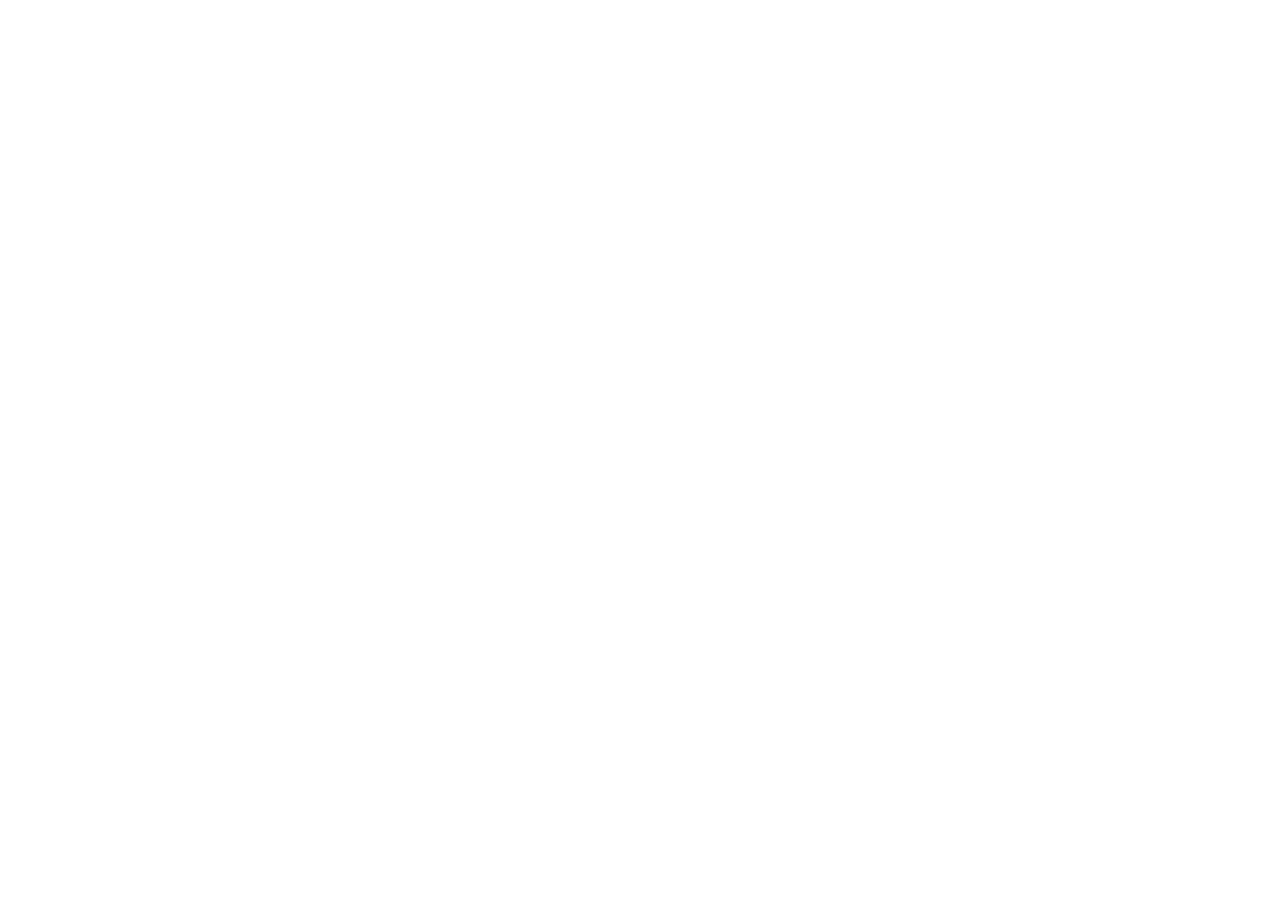
==== blog/index.html @ 505ae623 "just a little update" ====
<!DOCTYPE html>
<html lang="en">
<head>
    <meta charset="UTF-8">
    <meta name="viewport" content="width=device-width, initial-scale=1.0">
    <title>Blog</title>
    <script src="blog.js"defer></script>
</head>
<body>
    
</body>
</html>
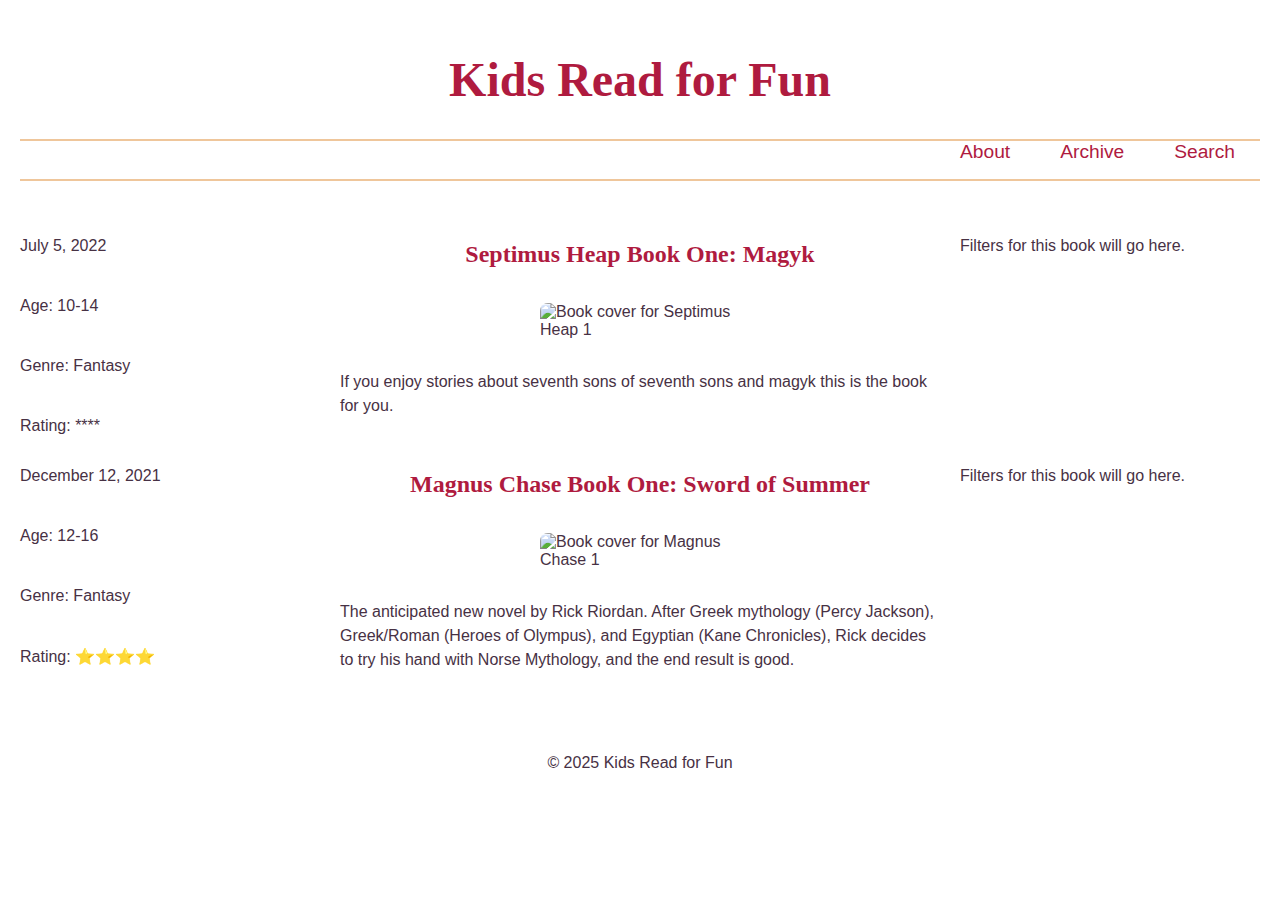
==== commit 0a2651cd: "placed things correctly" ====
--- a/blog/index.html
+++ b/blog/index.html
@@ -2,11 +2,31 @@
 <html lang="en">
 <head>
     <meta charset="UTF-8">
+    <meta name="description" content="A blog for kids' book reviews">
+    <meta name="author" content="Your Name">
     <meta name="viewport" content="width=device-width, initial-scale=1.0">
-    <title>Blog</title>
-    <script src="blog.js"defer></script>
+    <title>Kids Read for Fun</title>
+    <link rel="stylesheet" href="blog.css">
+    <script src="blog.js" defer></script>
 </head>
 <body>
-    
+    <header>
+        <h1>Kids Read for Fun</h1>
+        <nav>
+            <ul>
+                <li><a href="#">About</a></li>
+                <li><a href="#">Archive</a></li>
+                <li><a href="#">Search</a></li>
+            </ul>
+        </nav>
+    </header>
+
+    <main id="maincontent">
+        <div id="articles-container"></div>
+    </main>
+
+    <footer>
+        <p>&copy; 2025 Kids Read for Fun</p>
+    </footer>
 </body>
-</html>+</html>
--- a/blog/blog.css
+++ b/blog/blog.css
@@ -0,0 +1,113 @@
+body {
+    font-family: Helvetica, Arial, sans-serif;
+    background-color: #ffffff; 
+    color: #473144;
+    margin: 0;
+    padding: 0;
+}
+
+h1, h2 {
+    font-family: 'Lora', serif;
+    color: #AF1B3F; 
+}
+
+a {
+    color: #AF1B3F; 
+    text-decoration: none;
+}
+
+a:hover {
+    text-decoration: underline;
+}
+
+header {
+    background-color: white; 
+    padding: 20px;
+    text-align: center;
+}
+
+header h1 {
+    font-size: 3em;
+}
+
+nav {
+    border-bottom: 2px solid #EFC69B; 
+}
+
+nav ul {
+    display: flex;
+    justify-content: flex-end; 
+    padding: 0;
+    list-style: none;
+    border-top: 2px solid #EFC69B;
+}
+
+nav ul li {
+    margin: 0 15px;
+}
+
+nav ul li a {
+    font-size: 1.2em;
+    padding: 10px;
+}
+
+main {
+    gap: 20px;
+    padding: 20px;
+}
+
+article {
+    background-color: #ffffff; 
+    padding: 20px;
+    border-left: 2px solid #EFC69B;
+    margin-bottom: 20px;
+}
+
+.article-details {
+    display: flex;
+    flex-direction: column;
+    gap: 10px;
+    /* font-size: 1em;
+    line-height: 1.5; */
+}
+
+.article-content {
+    display: flex;
+    flex-direction: column;
+    gap: 15px;
+    align-items: center;
+}
+
+.article-content img {
+    width: 100%;
+    max-width: 200px;
+    border-radius: 8px;
+}
+
+.article-wrapper {
+    display: grid;
+    grid-template-columns: 1fr 2fr 1fr; 
+    gap: 20px;
+}
+
+article h2 {
+    text-align: right;
+}
+
+article img {
+    width: 100%;
+    max-width: 200px; 
+    border-radius: 8px;
+}
+
+.description {
+    font-size: 1em;
+    line-height: 1.5;
+}
+
+footer {
+    text-align: center;
+    padding: 10px;
+    background-color: white; 
+    margin-top: 20px;
+}
